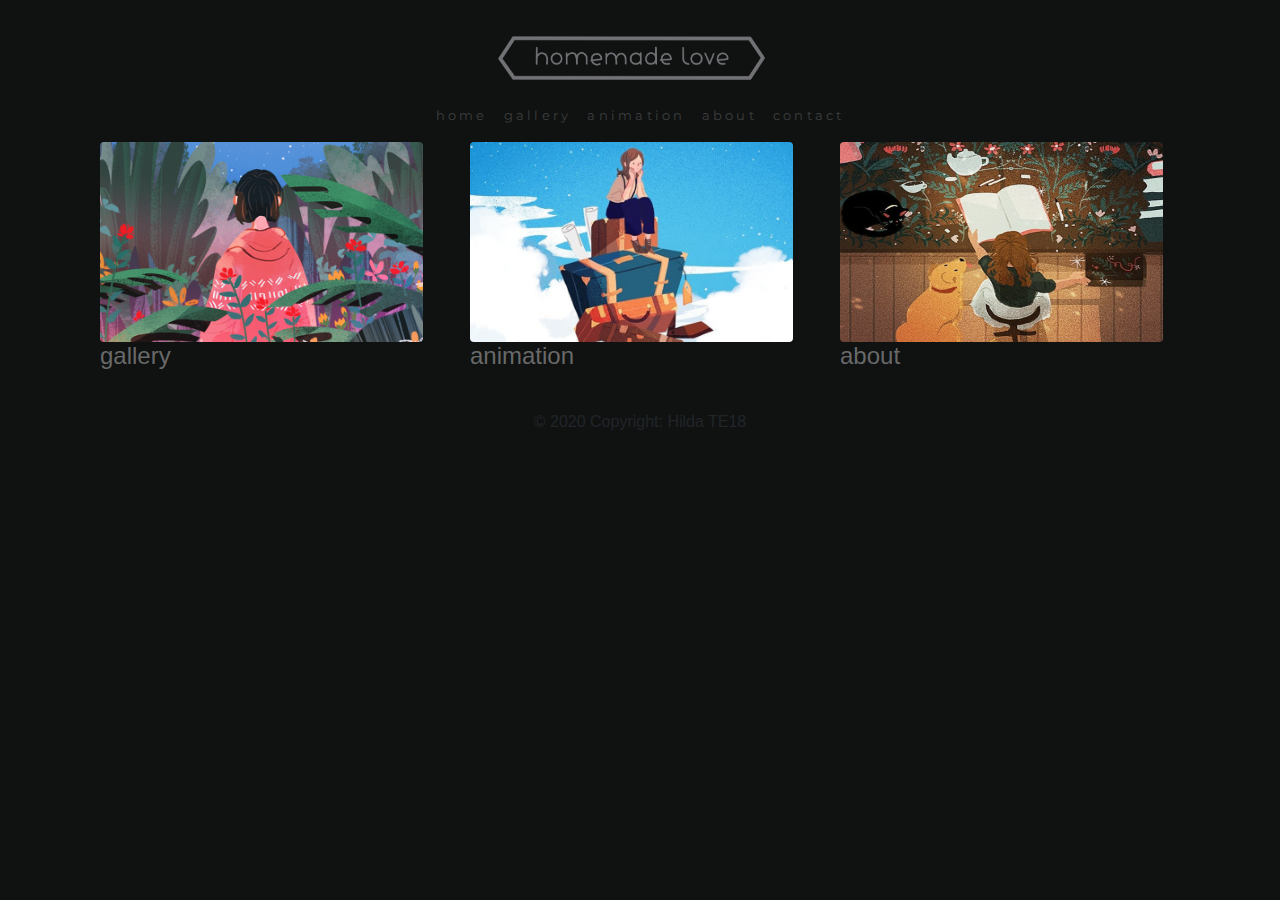
==== finalProject/index.html @ b401b80a "Update index.html" ====
<!DOCTYPE html>
<html lang="en">

<head>
    <meta charset="UTF-8">
    <meta name="viewport" content="width=device-width, initial-scale=1.0">
    <script src="https://code.jquery.com/jquery-3.3.1.slim.min.js"
        integrity="sha384-q8i/X+965DzO0rT7abK41JStQIAqVgRVzpbzo5smXKp4YfRvH+8abtTE1Pi6jizo"
        crossorigin="anonymous"></script>
    <link rel="stylesheet" href="https://stackpath.bootstrapcdn.com/bootstrap/4.3.1/css/bootstrap.min.css"
        integrity="sha384-ggOyR0iXCbMQv3Xipma34MD+dH/1fQ784/j6cY/iJTQUOhcWr7x9JvoRxT2MZw1T" crossorigin="anonymous">
    <script src="https://stackpath.bootstrapcdn.com/bootstrap/4.3.1/js/bootstrap.min.js"
        integrity="sha384-JjSmVgyd0p3pXB1rRibZUAYoIIy6OrQ6VrjIEaFf/nJGzIxFDsf4x0xIM+B07jRM"
        crossorigin="anonymous"></script>
    <link rel="stylesheet" href="index.css">
    <title>homemade love</title>
</head>

<body>
    <nav class="navbar navbar-expand-md sticky-top">
        <button class="navbar-toggler ml-auto" data-toggle="collapse" data-target="#collapseTarget" aria-label="menu">
            <span class="navbar-toggler-icon"></span>
        </button>

        <a class="navbar-brand" href="index.html" aria-label="home"><img class="logo img-responsive" src="./Content/Logo/logo.png"
                alt="logo"></a>

        <div class="collapse navbar-collapse" id="collapseTarget">
            <ul class="navbar-nav">
                <li class="nav-item"><a class="nav-link" href="index.html">home</a></li>
                <li class="nav-item"><a class="nav-link" href="gallery.html">gallery</a></li>
                <li class="nav-item"><a class="nav-link" href="animation.html">animation</a></li>
                <li class="nav-item"><a class="nav-link" href="about.html">about</a></li>
                <li class="nav-item"><a class="nav-link" href="contact.html">contact</a></li>
            </ul>
        </div>
    </nav>

    <div class="row">
        <div class="col-md-12">
            <div id="mdb-lightbox-ui"></div>
            <div class="mdb-lightbox no-margin container reorder">

                <figure class="col-md-4 reorder2">
                    <a href="gallery.html">
                        <img alt="illustration" src="./Content/Thumbnail/t5.png" class="rounded img-fluid Timage"></a>
                    <h4 class="subT">gallery</h4>
                </figure>

                <figure class="col-md-4 reorder2">
                    <a href="animation.html"><img alt="illustration" src="./Content/Thumbnail/t7.png"
                            class="rounded img-fluid Timage"></a>
                    <h4 class="subT">animation</h4>
                </figure>

                <figure class="col-md-4 reorder2">
                    <a href="about.html"><img alt="illustration" src="./Content/Thumbnail/t2.png"
                            class="rounded img-fluid Timage"></a>
                    <h4 class="subT">about</h4>
                </figure>

            </div>
        </div>
    </div>

    <footer class="page-footer font-small ">
        <div class="text-center py-3">© 2020 Copyright: Hilda TE18</div>
    </footer>

</body>
</html>
---- finalProject/index.css ----
@import url("https://fonts.googleapis.com/css2?family=Cabin&family=Montserrat:wght@600&display=swap");
@import url("https://fonts.googleapis.com/css2?family=JetBrains+Mono:wght@100&display=swap");
@media (min-width: 368px) {
  body {
    background-color: #101212;
  }
  body .navbar {
    background-color: #101212;
  }
  body .navbar .navbar-toggler:focus {
    outline: none;
  }
  body .navbar .navbar-toggler-icon {
    position: relative;
    top: 20px;
    background-image: url("data:image/svg+xml,%3csvg xmlns='http://www.w3.org/2000/svg' width='30' height='30' viewBox='0 0 30 30'%3e%3cpath stroke='rgba%28255, 255, 255, 0.5%29' stroke-linecap='round' stroke-miterlimit='10' stroke-width='2' d='M4 7h22M4 15h22M4 23h22'/%3e%3c/svg%3e");
  }
  body .navbar .logo {
    height: 50px;
    width: 80%;
    position: relative;
    top: -30px;
  }
  body .navbar .nav-item {
    text-decoration: none;
  }
  body .navbar .nav-item .nav-link {
    color: #525252b3;
    font-family: "Montserrat", sans-serif;
    letter-spacing: 0.25em;
    font-size: 13px;
  }
  body .subT {
    color: #7a7a7ad8;
  }
  body .Ac {
    width: 90%;
    text-align: justify;
  }
  body .row {
    display: -webkit-box;
    display: -ms-flexbox;
    display: flex;
    -webkit-box-orient: vertical;
    -webkit-box-direction: normal;
        -ms-flex-flow: column nowrap;
            flex-flow: column nowrap;
    -webkit-box-pack: center;
        -ms-flex-pack: center;
            justify-content: center;
  }
  body .row .form {
    padding: 20px;
    display: -webkit-box;
    display: -ms-flexbox;
    display: flex;
    -webkit-box-orient: vertical;
    -webkit-box-direction: normal;
        -ms-flex-flow: column nowrap;
            flex-flow: column nowrap;
    -webkit-box-pack: center;
        -ms-flex-pack: center;
            justify-content: center;
  }
  body .row .form .form-group {
    margin-bottom: 20px;
  }
  body .row .form .form-group .form-control {
    background-color: #3b3d3d7c;
    color: #fce3fc;
    letter-spacing: 0.25em;
    font-size: 14px;
  }
  body .row .form button.btn {
    display: block;
    padding: 11px 32px;
    margin: 20px 0px;
  }
  body .row .form .btn {
    background-color: #272b2b;
    color: #7a7a7ad8;
    font-family: "Montserrat", sans-serif;
  }
}

@media (min-width: 768px) {
  body .navbar {
    display: -webkit-box;
    display: -ms-flexbox;
    display: flex;
    -webkit-box-orient: vertical;
    -webkit-box-direction: normal;
        -ms-flex-flow: column nowrap;
            flex-flow: column nowrap;
    -webkit-box-pack: center;
        -ms-flex-pack: center;
            justify-content: center;
  }
  body .navbar .logo {
    height: 60px;
    margin: 10px;
    top: 5px;
    width: auto;
  }
  body .navbar .nav-link {
    letter-spacing: 0.27em;
  }
  body .reorder {
    display: -webkit-box;
    display: -ms-flexbox;
    display: flex;
    -ms-flex-wrap: wrap;
        flex-wrap: wrap;
  }
  body .reorder2 {
    -webkit-box-pack: justify;
        -ms-flex-pack: justify;
            justify-content: space-between;
  }
  body .image {
    width: auto;
    height: 300px;
  }
  body .Timage {
    width: 200px;
    height: 150px;
  }
}

@media (min-width: 1024px) {
  body .image {
    width: auto;
    height: 500px;
  }
  body .Timage {
    min-width: 95%;
    height: 200px;
  }
}
/*# sourceMappingURL=index.css.map */
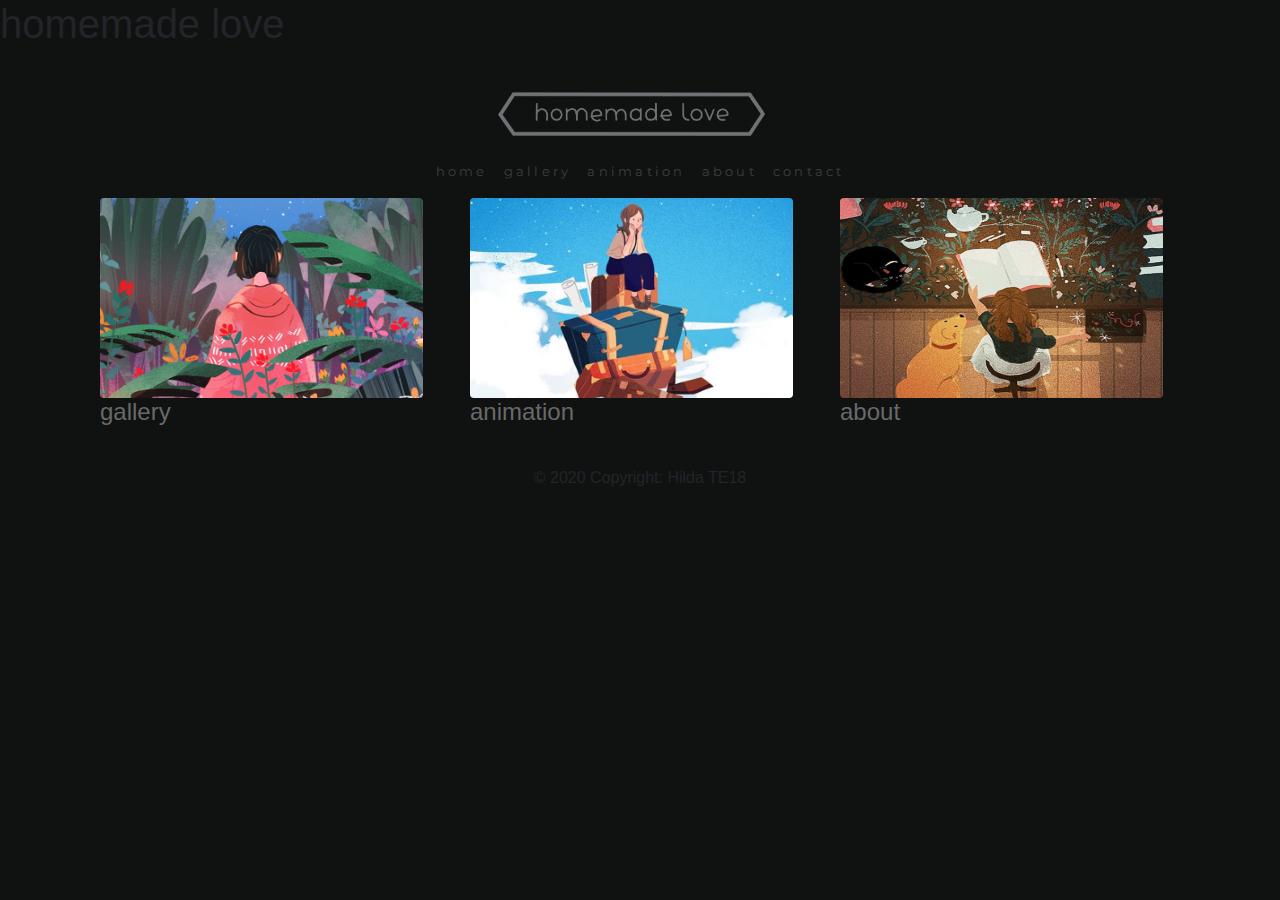
==== commit d77ccc7c: "Update index.html" ====
--- a/finalProject/index.html
+++ b/finalProject/index.html
@@ -13,7 +13,7 @@
         integrity="sha384-JjSmVgyd0p3pXB1rRibZUAYoIIy6OrQ6VrjIEaFf/nJGzIxFDsf4x0xIM+B07jRM"
         crossorigin="anonymous"></script>
     <link rel="stylesheet" href="index.css">
-    <title>homemade love</title>
+    <h1 id="title">homemade love</h1>
 </head>
 
 <body>
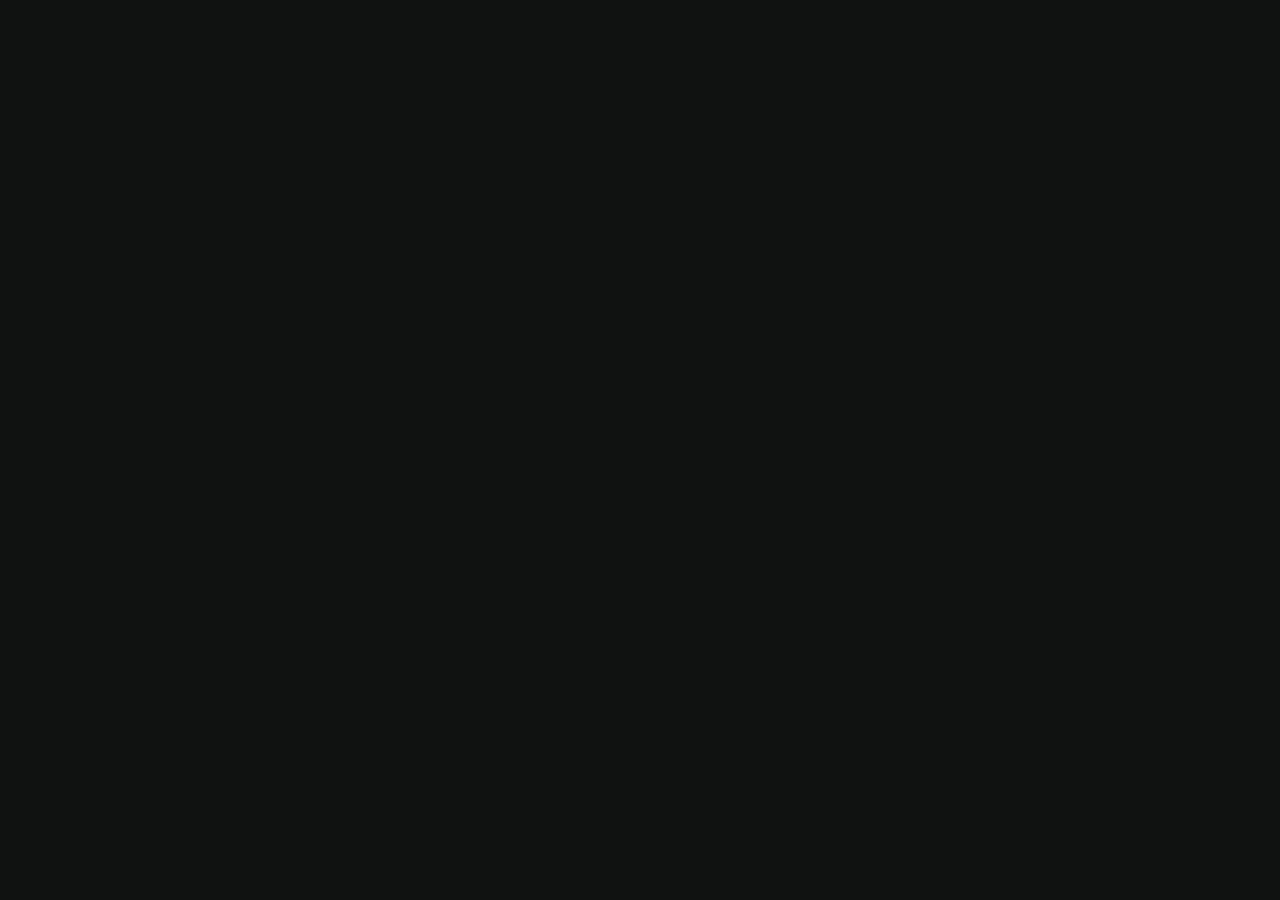
==== commit e4f3d9b9: "Update index.html" ====
--- a/finalProject/index.html
+++ b/finalProject/index.html
@@ -13,7 +13,7 @@
         integrity="sha384-JjSmVgyd0p3pXB1rRibZUAYoIIy6OrQ6VrjIEaFf/nJGzIxFDsf4x0xIM+B07jRM"
         crossorigin="anonymous"></script>
     <link rel="stylesheet" href="index.css">
-    <h1 id="title">homemade love</h1>
+    <title>homemade love<title>
 </head>
 
 <body>
@@ -22,8 +22,8 @@
             <span class="navbar-toggler-icon"></span>
         </button>
 
-        <a class="navbar-brand" href="index.html" aria-label="home"><img class="logo img-responsive" src="./Content/Logo/logo.png"
-                alt="logo"></a>
+        <h1><a class="navbar-brand" href="index.html" aria-label="home"><img class="logo img-responsive" src="./Content/Logo/logo.png"
+                                                                             alt="logo"></a></h1>
 
         <div class="collapse navbar-collapse" id="collapseTarget">
             <ul class="navbar-nav">
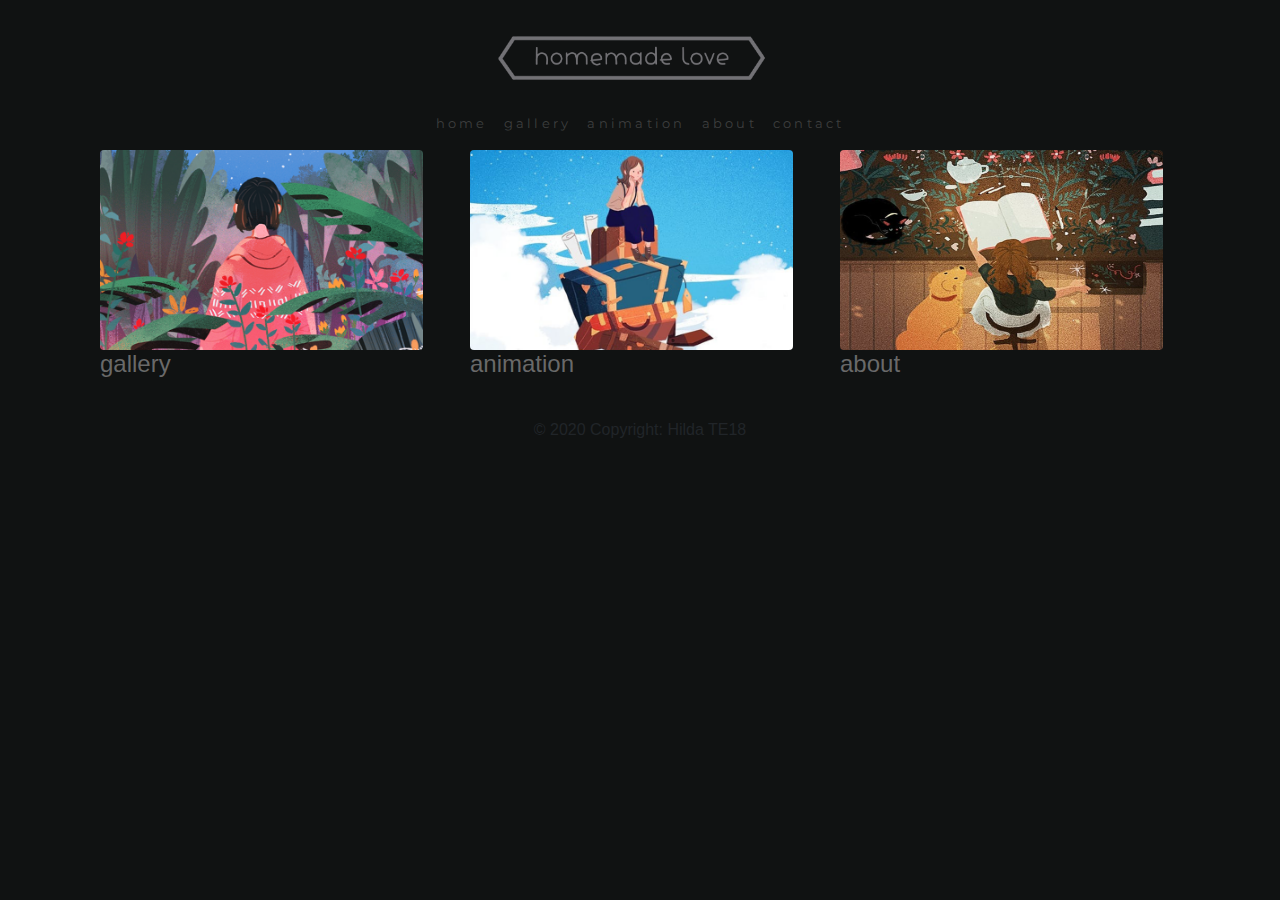
==== commit a020e21a: "Update index.html" ====
--- a/finalProject/index.html
+++ b/finalProject/index.html
@@ -13,7 +13,7 @@
         integrity="sha384-JjSmVgyd0p3pXB1rRibZUAYoIIy6OrQ6VrjIEaFf/nJGzIxFDsf4x0xIM+B07jRM"
         crossorigin="anonymous"></script>
     <link rel="stylesheet" href="index.css">
-    <title>homemade love<title>
+    <title>homemade love</title>
 </head>
 
 <body>
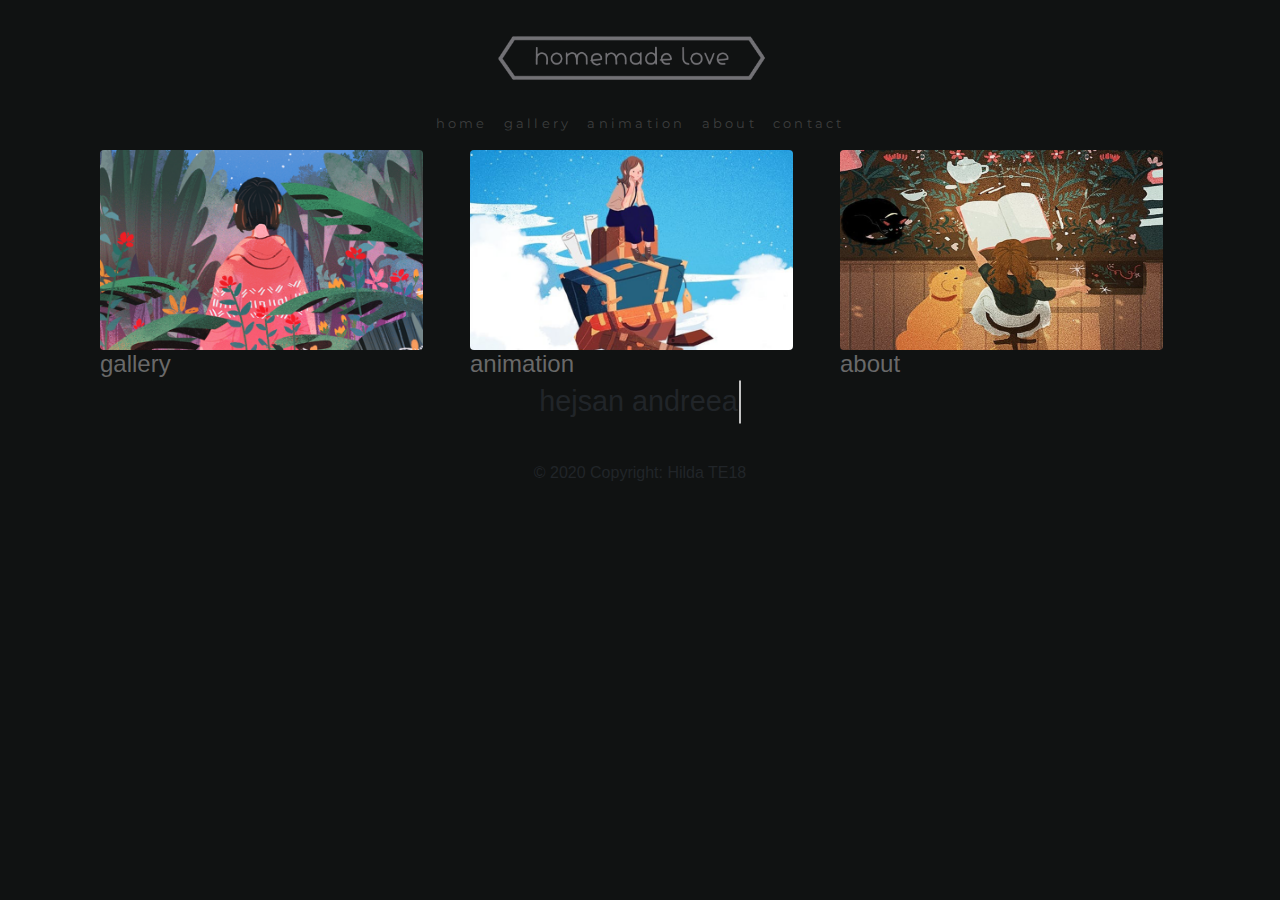
==== commit 99d0015c: "Add files via upload" ====
--- a/finalProject/index.html
+++ b/finalProject/index.html
@@ -58,10 +58,14 @@
                             class="rounded img-fluid Timage"></a>
                     <h4 class="subT">about</h4>
                 </figure>
-
             </div>
         </div>
     </div>
+
+    <link href="https://fonts.googleapis.com/css?family=Lato" rel="stylesheet">
+
+    <p class="line-1 anim-typewriter">hejsan andreeaas</p>
+
 
     <footer class="page-footer font-small ">
         <div class="text-center py-3">© 2020 Copyright: Hilda TE18</div>
--- a/finalProject/index.css
+++ b/finalProject/index.css
@@ -1,8 +1,68 @@
 @import url("https://fonts.googleapis.com/css2?family=Cabin&family=Montserrat:wght@600&display=swap");
 @import url("https://fonts.googleapis.com/css2?family=JetBrains+Mono:wght@100&display=swap");
+@-webkit-keyframes revealBlock {
+  100% {
+    color: #0f0f0f;
+  }
+}
+@keyframes revealBlock {
+  100% {
+    color: #0f0f0f;
+  }
+}
+
+@-webkit-keyframes revealingIn {
+  0% {
+    width: 0;
+  }
+  100% {
+    width: 100%;
+  }
+}
+
+@keyframes revealingIn {
+  0% {
+    width: 0;
+  }
+  100% {
+    width: 100%;
+  }
+}
+
+@-webkit-keyframes revealingOut {
+  0% {
+    -webkit-transform: translateX(0);
+            transform: translateX(0);
+  }
+  100% {
+    -webkit-transform: translateX(100%);
+            transform: translateX(100%);
+  }
+}
+
+@keyframes revealingOut {
+  0% {
+    -webkit-transform: translateX(0);
+            transform: translateX(0);
+  }
+  100% {
+    -webkit-transform: translateX(100%);
+            transform: translateX(100%);
+  }
+}
+
+.abs-site-link {
+  position: fixed;
+  bottom: 20px;
+  left: 20px;
+  color: rgba(0, 0, 0, 0.6);
+  font-size: 16px;
+}
+
 @media (min-width: 368px) {
   body {
     background-color: #101212;
+    /* Animation */
   }
   body .navbar {
     background-color: #101212;
@@ -81,6 +141,55 @@
     color: #7a7a7ad8;
     font-family: "Montserrat", sans-serif;
   }
+  body .line-1 {
+    position: relative;
+    top: 50%;
+    width: 7em;
+    margin: 0 auto;
+    border-right: 2px solid rgba(255, 255, 255, 0.75);
+    font-size: 180%;
+    text-align: center;
+    white-space: nowrap;
+    overflow: hidden;
+    -webkit-transform: translateY(-50%);
+            transform: translateY(-50%);
+  }
+  body .anim-typewriter {
+    -webkit-animation: typewriter 1s steps(44) 1s 1 normal both, blinkTextCursor 500ms steps(44) infinite normal;
+            animation: typewriter 1s steps(44) 1s 1 normal both, blinkTextCursor 500ms steps(44) infinite normal;
+  }
+  @-webkit-keyframes typewriter {
+    from {
+      width: 0;
+    }
+    to {
+      width: 10em;
+    }
+  }
+  @keyframes typewriter {
+    from {
+      width: 0;
+    }
+    to {
+      width: 10em;
+    }
+  }
+  @-webkit-keyframes blinkTextCursor {
+    from {
+      border-right-color: rgba(255, 255, 255, 0.75);
+    }
+    to {
+      border-right-color: transparent;
+    }
+  }
+  @keyframes blinkTextCursor {
+    from {
+      border-right-color: rgba(255, 255, 255, 0.75);
+    }
+    to {
+      border-right-color: transparent;
+    }
+  }
 }
 
 @media (min-width: 768px) {
